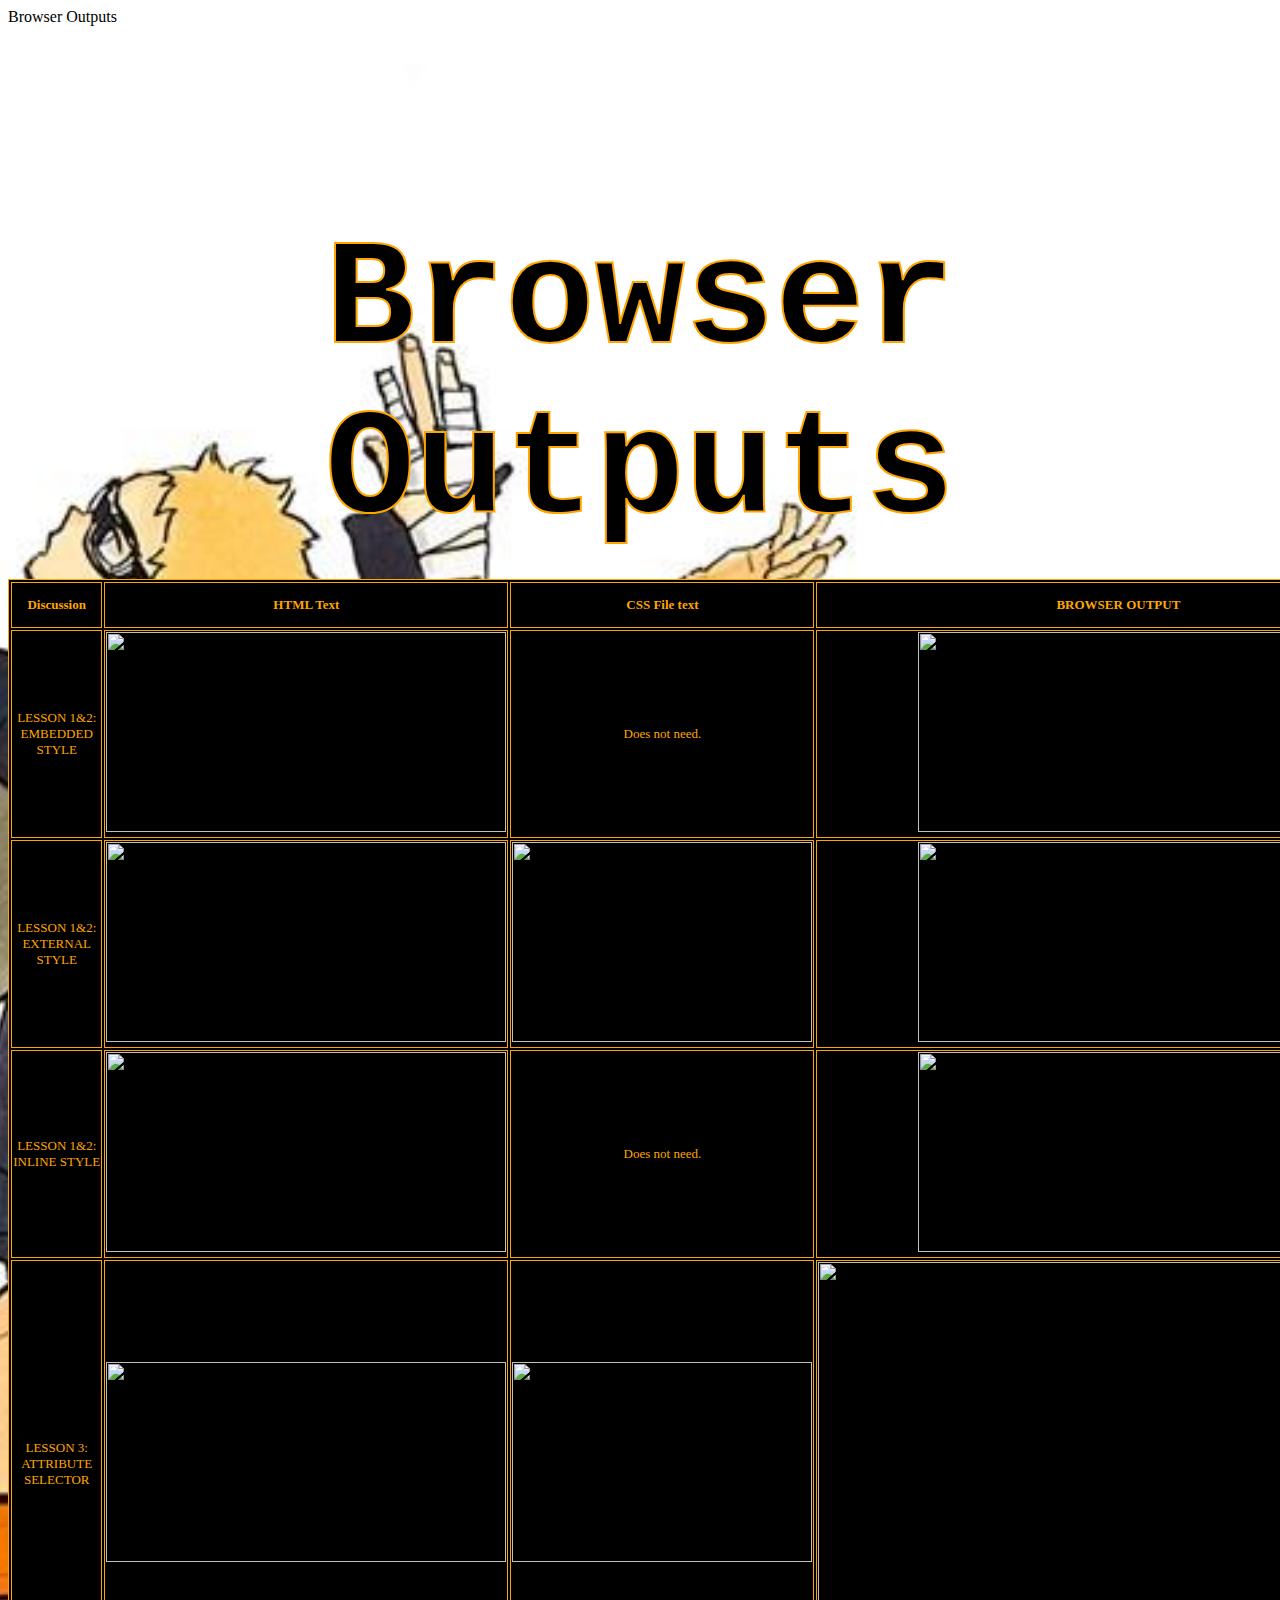
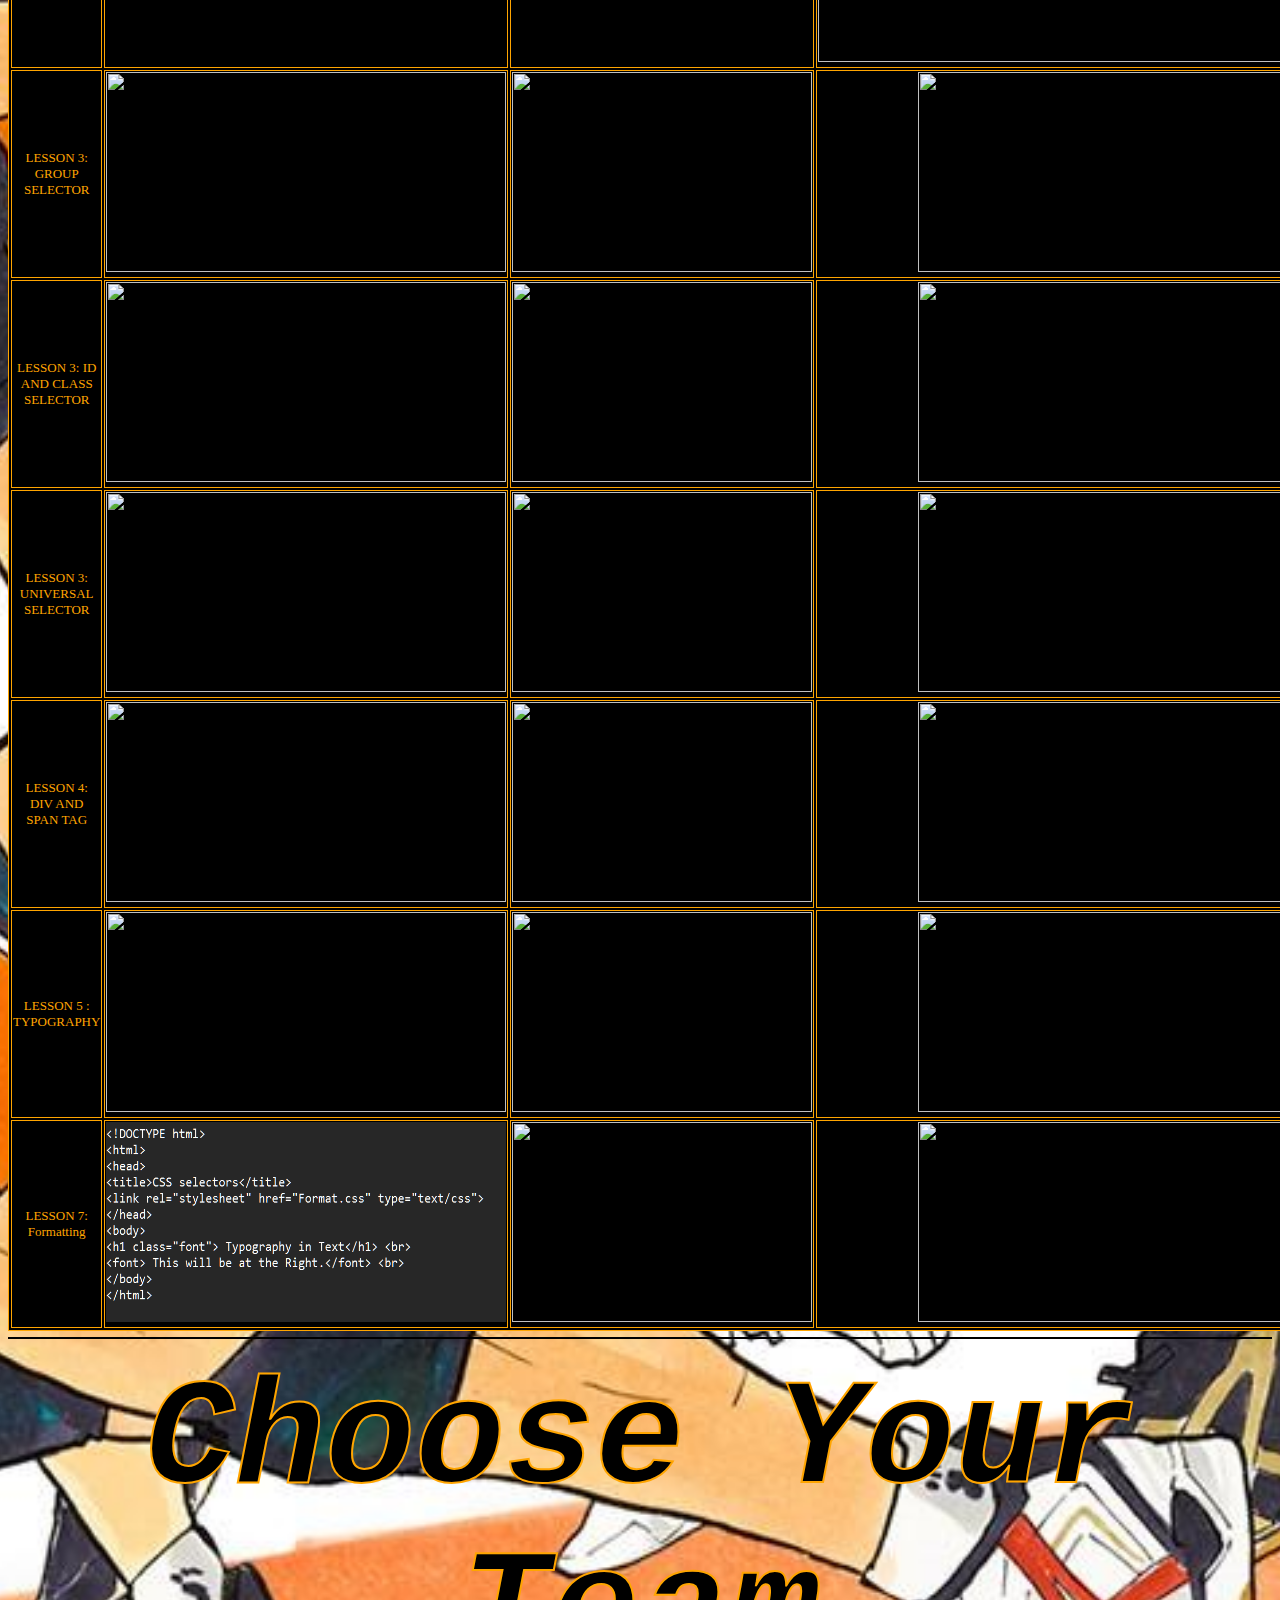
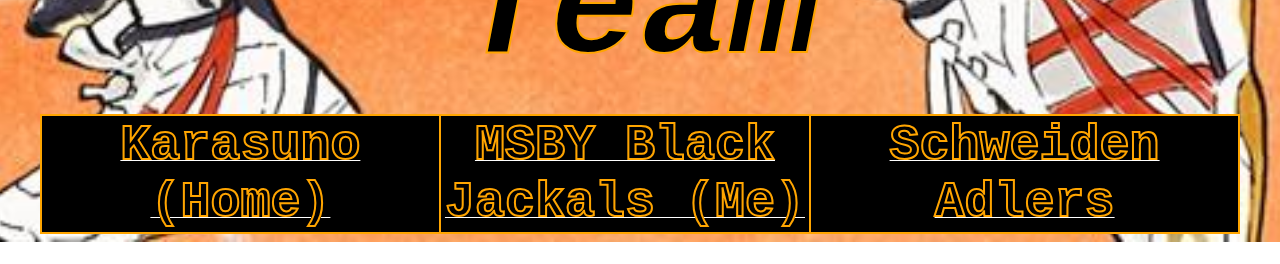
==== BO.html @ e1599210 "Add files via upload" ====
<!DOCTYPE html>
<html>
<head> Browser Outputs </title> <link rel="stylesheet" href="CSS.css" type="text/css"> </head>
<body style="background-image: url('HAIKYUU.jpg'); background-size: cover; background-repeat: no-repeat; background-position: center;"> 

<h1 align="center" title="What is this Portfolio All About?"> <font class="FONT"> <b> <br> Browser Outputs </b> </h1> <b> </font>
<font size="2" color="eab740"> </b> </td> </tr> </table> <p align="center"> </p>


<table style="text-align:center;" align="center" bordercolor="orange" border="5">
	    <tbody>
		<tr class="tr">
		    <th> <p> Discussion </p> </th>
		    <th> <p> HTML Text </p> </th>
		    <th> <p> CSS File text </p> </th>
		    <th> <p> BROWSER OUTPUT </p> </th>
		</tr>


		<tr class="tr1">
		    <td> LESSON 1&2: EMBEDDED STYLE </td>
		    <td> <img src="EMEXAMPLE.PNG" width="400px" height="200px"> </td>
		    <td> Does not need. </td>
		    <td> <img src="BOEM.PNG" width="400px" height="200px"> </td>
		</tr>
		<tr class="tr">
		    <td> LESSON 1&2: EXTERNAL STYLE </td>
		    <td> <img src="EXEXAMPLE.PNG" width="400px" height="200px"> </td>
		    <td> <img src="EXCEXAMPLE.PNG" width="300px" height="200px"> </td>
		    <td> <img src="BOEX.PNG" width="400px" height="200px"> </td>
		</tr>
		<tr class="tr1">
		    <td> LESSON 1&2: INLINE STYLE </td>
		    <td> <img src="INEXAMPLE.PNG" width="400px" height="200px"> </td>
		    <td> Does not need. </td>
		    <td> <img src="BOIN.PNG" width="400px" height="200px"> </td>
		</tr>


		<tr class="tr">
		    <td> LESSON 3: ATTRIBUTE SELECTOR </td>
		    <td> <img src="ASEXAMPLE.PNG" width="400px" height="200px"> </td>
		    <td> <img src="ASCEXAMPLE.PNG" width="300px" height="200px"> </td>
		    <td> <img src="BOAS.PNG" width="600px" height="400px"> </td>
		</tr>
		<tr class="tr1">
		    <td> LESSON 3: GROUP SELECTOR </td>
		    <td> <img src="GroupExample.PNG" width="400px" height="200px"> </td>
		    <td> <img src="GroupCExample.PNG" width="300px" height="200px"> </td>
		    <td> <img src="BOGS.PNG" width="400px" height="200px"> </td>
		</tr>
		<tr class="tr">
		    <td> LESSON 3: ID AND CLASS SELECTOR </td>
		    <td> <img src="IDSEXAMPLE.PNG" width="400px" height="200px"> </td>
		    <td> <img src="IDSCEXAMPLE.PNG" width="300px" height="200px"> </td>
		    <td> <img src="BOIDS.PNG" width="400px" height="200px"> </td>
		</tr>
		<tr class="tr1">
		    <td> LESSON 3: UNIVERSAL SELECTOR </td>
		    <td> <img src="UniExample.PNG" width="400px" height="200px"> </td>
		    <td> <img src="UniCExample.PNG" width="300px" height="200px"> </td>
		    <td> <img src="BOUS.PNG" width="400px" height="200px"> </td>
		</tr>


		<tr class="tr">
		    <td> LESSON 4: DIV AND SPAN TAG </td>
		    <td> <img src="DIVEXAMPLE.PNG" width="400px" height="200px"> </td>
		    <td> <img src="DIVCEXAMPLE.PNG" width="300px" height="200px"> </td>
		    <td> <img src="BOD.PNG" width="400px" height="200px"> </td>
		</tr>


		<tr class="tr">
		    <td> LESSON 5	: TYPOGRAPHY </td>
		    <td> <img src="TYP.PNG" width="400px" height="200px"> </td>
		    <td> <img src="TYPC.PNG" width="300px" height="200px"> </td>
		    <td> <img src="BOT.PNG" width="400px" height="200px"> </td>
		</tr>


		<tr class="tr1">
		    <td> LESSON 7: Formatting </td>
		    <td> <img src="Formatting.png" width="400px" height="200px"> </td>
		    <td> <img src="FormattingC.PNG" width="300px" height="200px"> </td>
		    <td> <img src="BOF.PNG" width="400px" height="200px"> </td>
		</tr>
	    </tbody>
	</table>
<hr color="black">
<table width="95%" border="1" bordercolor="#928912" cellspacing="0" align="center" cellpadding="1">

<h1 align="Center"> <font class="FONT"> <i> Choose Your Team </h1> </td>

</tr>
<tr height="30">
<td align="center" width="10%" colspan="2" class="fadingcells">

<a href="index.html" target="_self" name="About Me" class="cell"> <font class="FONTFADING"> <b> Karasuno (Home) </b> </font> </a> </td>


<td align="center" width="10%" colspan="2" class="fadingcells">
<a href="Villarta_hyperlink1.html" target="_self" name="About Me" class="cell"> <font class="FONTFADING"> <font class="FONTFADING"> <b> MSBY Black Jackals (Me) </b> </font> </a>
</td> 


<td align="center" width="10%" class="fadingcells">

<a href="#" target="_self" name="Home" class="cell">
<font class="FONTFADING"> <b> Schweiden Adlers </b> </font></a><font size="4" face="Arial" color="orange"> <span class="activities"> <b> </td> 
 </td> </tr> </table>
---- CSS.css ----
}
.fadingcells {
  background-color:#0D0D0D;
  transition: background-color 1s;
}
.cell {
  color: #FFFFFF;
  transition: color 0.5s;
}
.fadingcells:hover {
  background-color: orange;
}
.fadingcells:hover .cell {
  color: orange;
}

body {
  background-image: url("HAIKYUU.jpg");
  background-size: cover; 
  background-repeat: no-repeat; 
  background-position: center;


.FONT {
  font-size:150px;
  font-family: Monaco, monospace;
  color:black;
  -webkit-text-fil-color: black;
  -webkit-text-stroke-width: 2px;
  -webkit-text-stroke-color: orange;
}

.FONTFADING {
  font-size:50px;
  font-family: Monaco, monospace;
  color:black;
  -webkit-text-fil-color: black;
  -webkit-text-stroke-width: 2px;
  -webkit-text-stroke-color: orange;
}

table {
   border: 1px solid;
   text-align: center;
   background-color: #000000;
   color: orange;
}
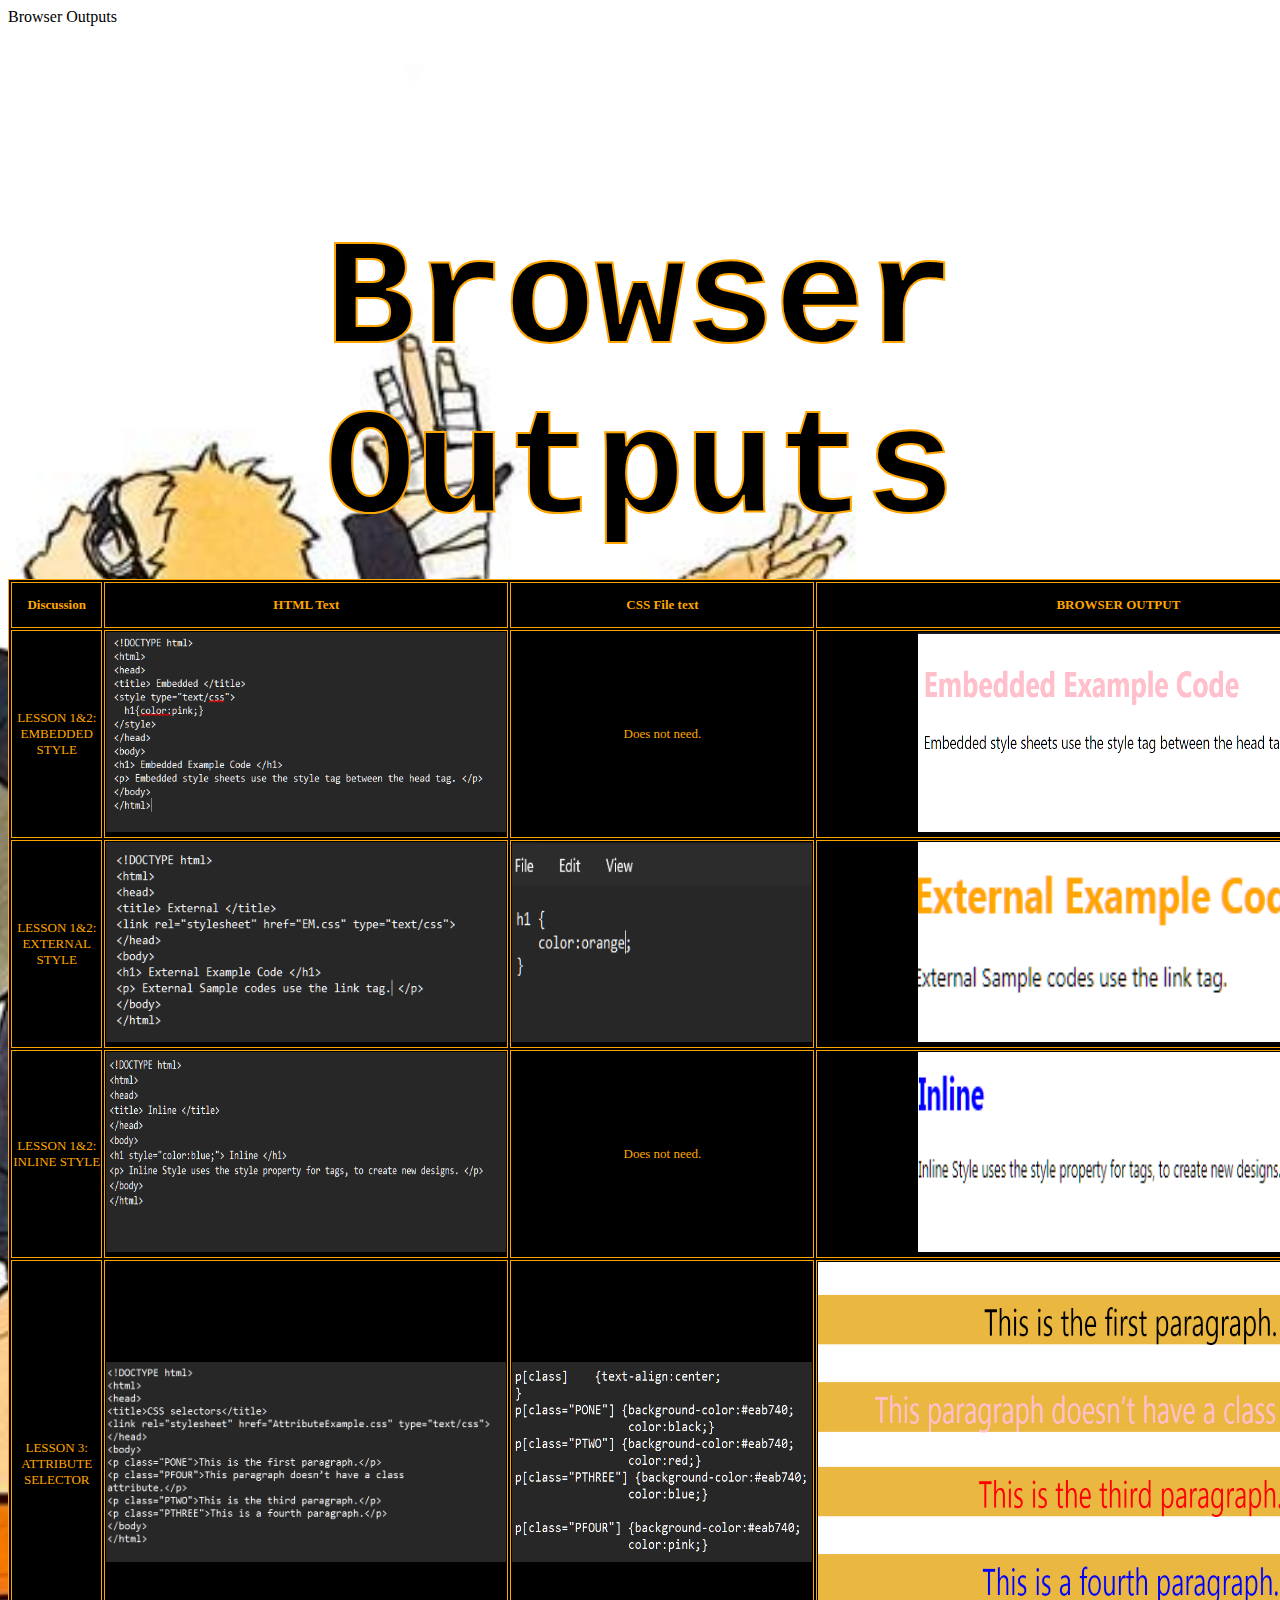
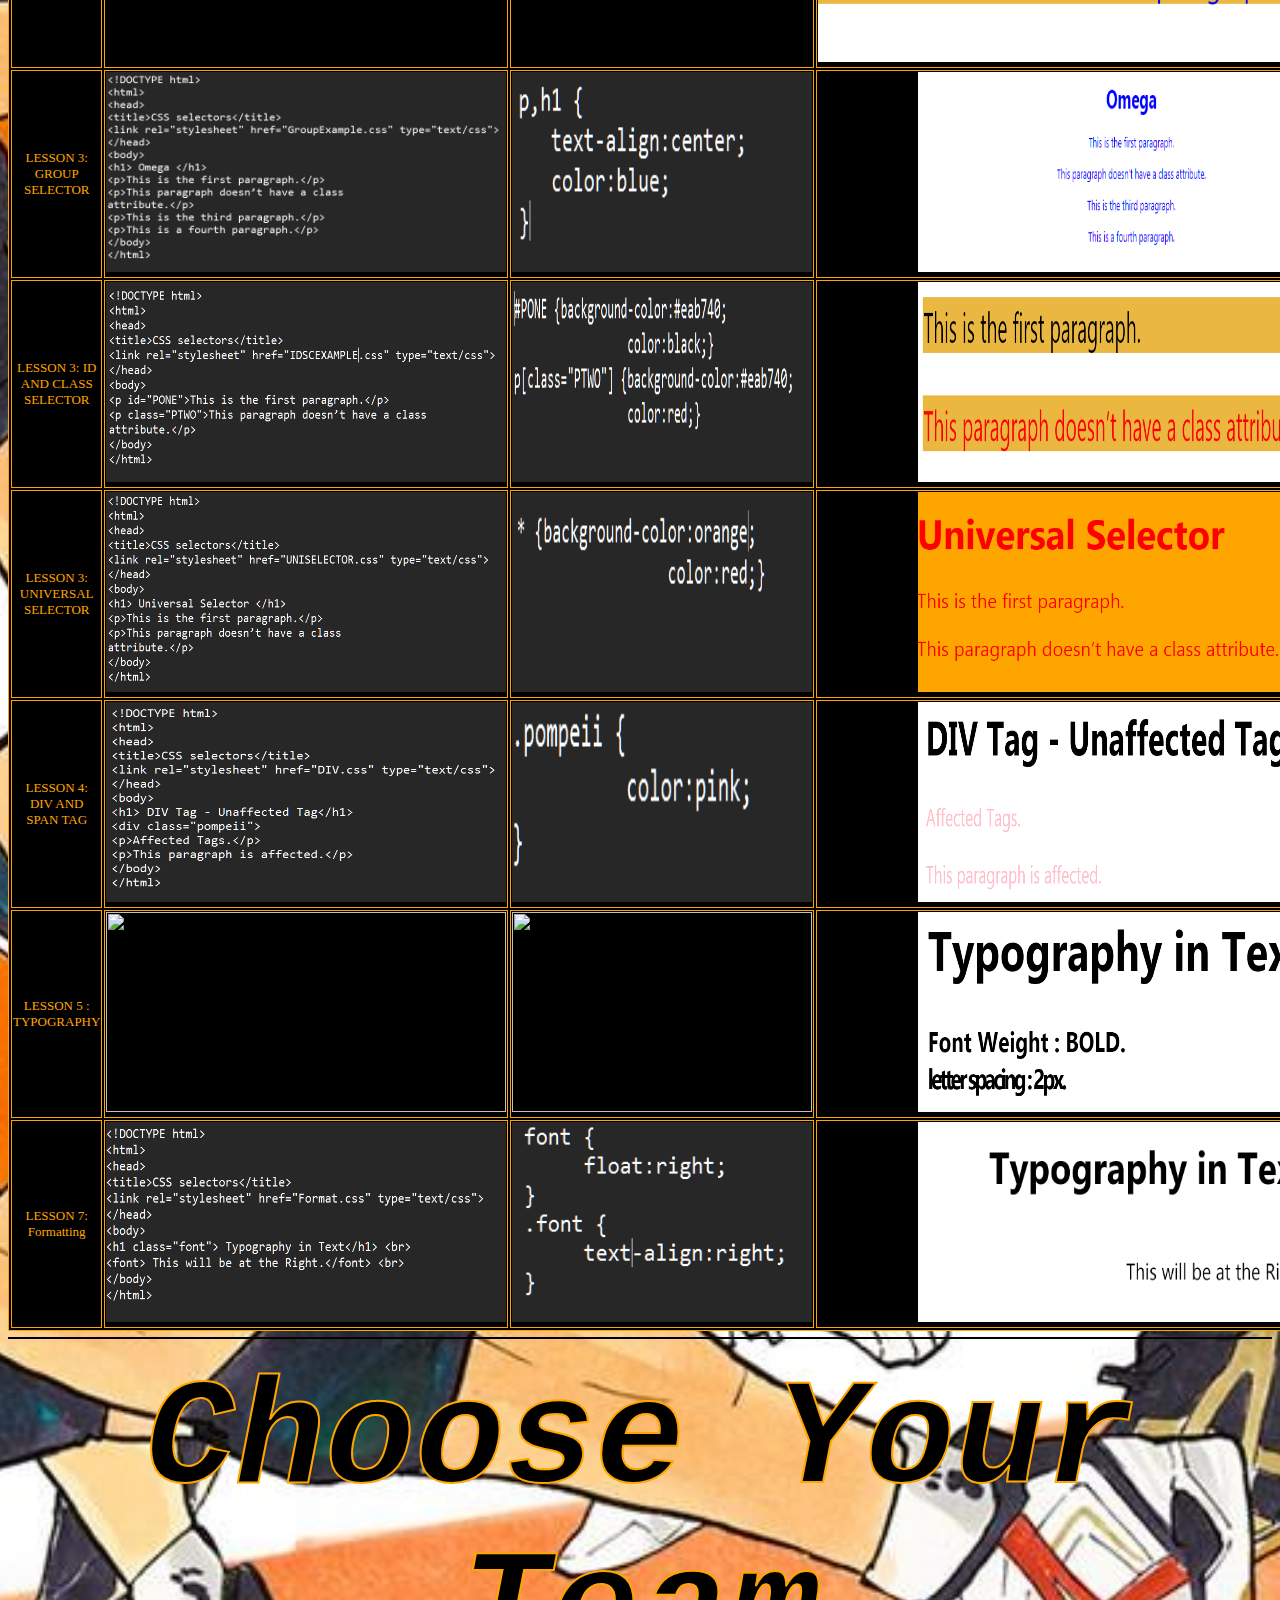
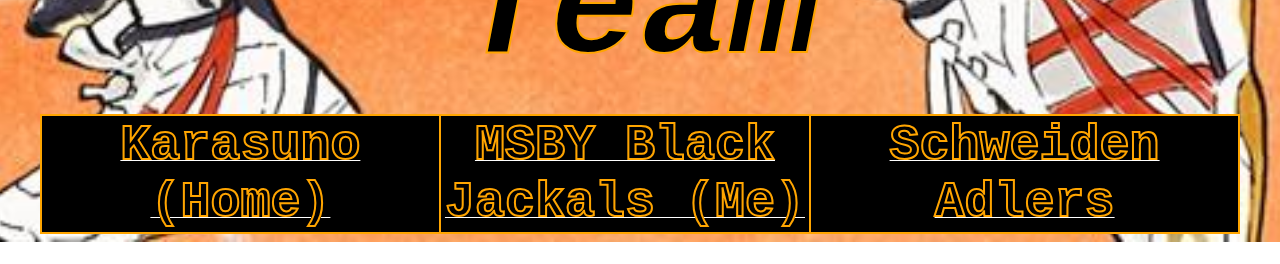
==== commit 8fc7ebab: "BO.html" ====
--- a/BO.html
+++ b/BO.html
@@ -19,71 +19,71 @@
 
 		<tr class="tr1">
 		    <td> LESSON 1&2: EMBEDDED STYLE </td>
-		    <td> <img src="EMEXAMPLE.PNG" width="400px" height="200px"> </td>
+		    <td> <img src="EMEXAMPLE.png" width="400px" height="200px"> </td>
 		    <td> Does not need. </td>
-		    <td> <img src="BOEM.PNG" width="400px" height="200px"> </td>
+		    <td> <img src="BOEM.png" width="400px" height="200px"> </td>
 		</tr>
 		<tr class="tr">
 		    <td> LESSON 1&2: EXTERNAL STYLE </td>
-		    <td> <img src="EXEXAMPLE.PNG" width="400px" height="200px"> </td>
-		    <td> <img src="EXCEXAMPLE.PNG" width="300px" height="200px"> </td>
-		    <td> <img src="BOEX.PNG" width="400px" height="200px"> </td>
+		    <td> <img src="EXEXAMPLE.png" width="400px" height="200px"> </td>
+		    <td> <img src="EXCEXAMPLE.png" width="300px" height="200px"> </td>
+		    <td> <img src="BOEX.png" width="400px" height="200px"> </td>
 		</tr>
 		<tr class="tr1">
 		    <td> LESSON 1&2: INLINE STYLE </td>
-		    <td> <img src="INEXAMPLE.PNG" width="400px" height="200px"> </td>
+		    <td> <img src="INEXAMPLE.png" width="400px" height="200px"> </td>
 		    <td> Does not need. </td>
-		    <td> <img src="BOIN.PNG" width="400px" height="200px"> </td>
+		    <td> <img src="BOIN.png" width="400px" height="200px"> </td>
 		</tr>
 
 
 		<tr class="tr">
 		    <td> LESSON 3: ATTRIBUTE SELECTOR </td>
-		    <td> <img src="ASEXAMPLE.PNG" width="400px" height="200px"> </td>
-		    <td> <img src="ASCEXAMPLE.PNG" width="300px" height="200px"> </td>
-		    <td> <img src="BOAS.PNG" width="600px" height="400px"> </td>
+		    <td> <img src="ASEXAMPLE.png" width="400px" height="200px"> </td>
+		    <td> <img src="ASCEXAMPLE.png" width="300px" height="200px"> </td>
+		    <td> <img src="BOAS.png" width="600px" height="400px"> </td>
 		</tr>
 		<tr class="tr1">
 		    <td> LESSON 3: GROUP SELECTOR </td>
-		    <td> <img src="GroupExample.PNG" width="400px" height="200px"> </td>
-		    <td> <img src="GroupCExample.PNG" width="300px" height="200px"> </td>
-		    <td> <img src="BOGS.PNG" width="400px" height="200px"> </td>
+		    <td> <img src="GroupExample.png" width="400px" height="200px"> </td>
+		    <td> <img src="GroupCExample.png" width="300px" height="200px"> </td>
+		    <td> <img src="BOGS.png" width="400px" height="200px"> </td>
 		</tr>
 		<tr class="tr">
 		    <td> LESSON 3: ID AND CLASS SELECTOR </td>
-		    <td> <img src="IDSEXAMPLE.PNG" width="400px" height="200px"> </td>
-		    <td> <img src="IDSCEXAMPLE.PNG" width="300px" height="200px"> </td>
-		    <td> <img src="BOIDS.PNG" width="400px" height="200px"> </td>
+		    <td> <img src="IDSEXAMPLE.png" width="400px" height="200px"> </td>
+		    <td> <img src="IDSCEXAMPLE.png" width="300px" height="200px"> </td>
+		    <td> <img src="BOIDS.png" width="400px" height="200px"> </td>
 		</tr>
 		<tr class="tr1">
 		    <td> LESSON 3: UNIVERSAL SELECTOR </td>
-		    <td> <img src="UniExample.PNG" width="400px" height="200px"> </td>
-		    <td> <img src="UniCExample.PNG" width="300px" height="200px"> </td>
-		    <td> <img src="BOUS.PNG" width="400px" height="200px"> </td>
+		    <td> <img src="UniExample.png" width="400px" height="200px"> </td>
+		    <td> <img src="UniCExample.png" width="300px" height="200px"> </td>
+		    <td> <img src="BOUS.png" width="400px" height="200px"> </td>
 		</tr>
 
 
 		<tr class="tr">
 		    <td> LESSON 4: DIV AND SPAN TAG </td>
-		    <td> <img src="DIVEXAMPLE.PNG" width="400px" height="200px"> </td>
-		    <td> <img src="DIVCEXAMPLE.PNG" width="300px" height="200px"> </td>
-		    <td> <img src="BOD.PNG" width="400px" height="200px"> </td>
+		    <td> <img src="DIVEXAMPLE.png" width="400px" height="200px"> </td>
+		    <td> <img src="DIVCEXAMPLE.png" width="300px" height="200px"> </td>
+		    <td> <img src="BOD.png" width="400px" height="200px"> </td>
 		</tr>
 
 
 		<tr class="tr">
 		    <td> LESSON 5	: TYPOGRAPHY </td>
-		    <td> <img src="TYP.PNG" width="400px" height="200px"> </td>
-		    <td> <img src="TYPC.PNG" width="300px" height="200px"> </td>
-		    <td> <img src="BOT.PNG" width="400px" height="200px"> </td>
+		    <td> <img src="TYP.png" width="400px" height="200px"> </td>
+		    <td> <img src="TYPC.png" width="300px" height="200px"> </td>
+		    <td> <img src="BOT.png" width="400px" height="200px"> </td>
 		</tr>
 
 
 		<tr class="tr1">
 		    <td> LESSON 7: Formatting </td>
 		    <td> <img src="Formatting.png" width="400px" height="200px"> </td>
-		    <td> <img src="FormattingC.PNG" width="300px" height="200px"> </td>
-		    <td> <img src="BOF.PNG" width="400px" height="200px"> </td>
+		    <td> <img src="FormattingC.png" width="300px" height="200px"> </td>
+		    <td> <img src="BOF.png" width="400px" height="200px"> </td>
 		</tr>
 	    </tbody>
 	</table>
